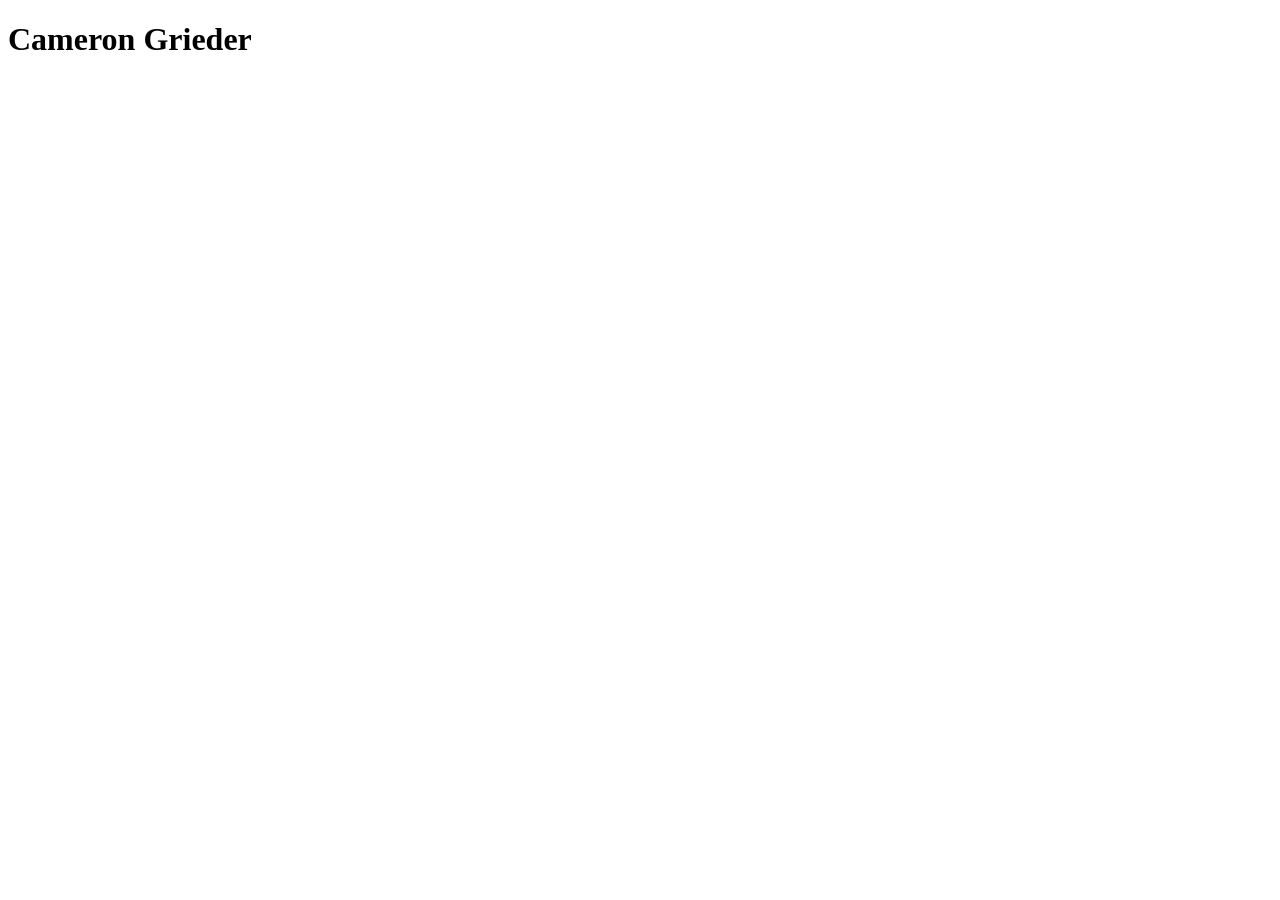
==== frontpage.html @ 4354d16a "Add files via upload" ====
<!DOCTYPE html>
<html lang="en">
<head>
    <meta charset="UTF-8">
    <meta http-equiv="X-UA-Compatible" content="IE=edge">
    <meta name="viewport" content="width=device-width, initial-scale=1.0">
    <title>Document</title>
</head>
<body>
    <h1>Cameron Grieder</h1>
    
</body>
</html>
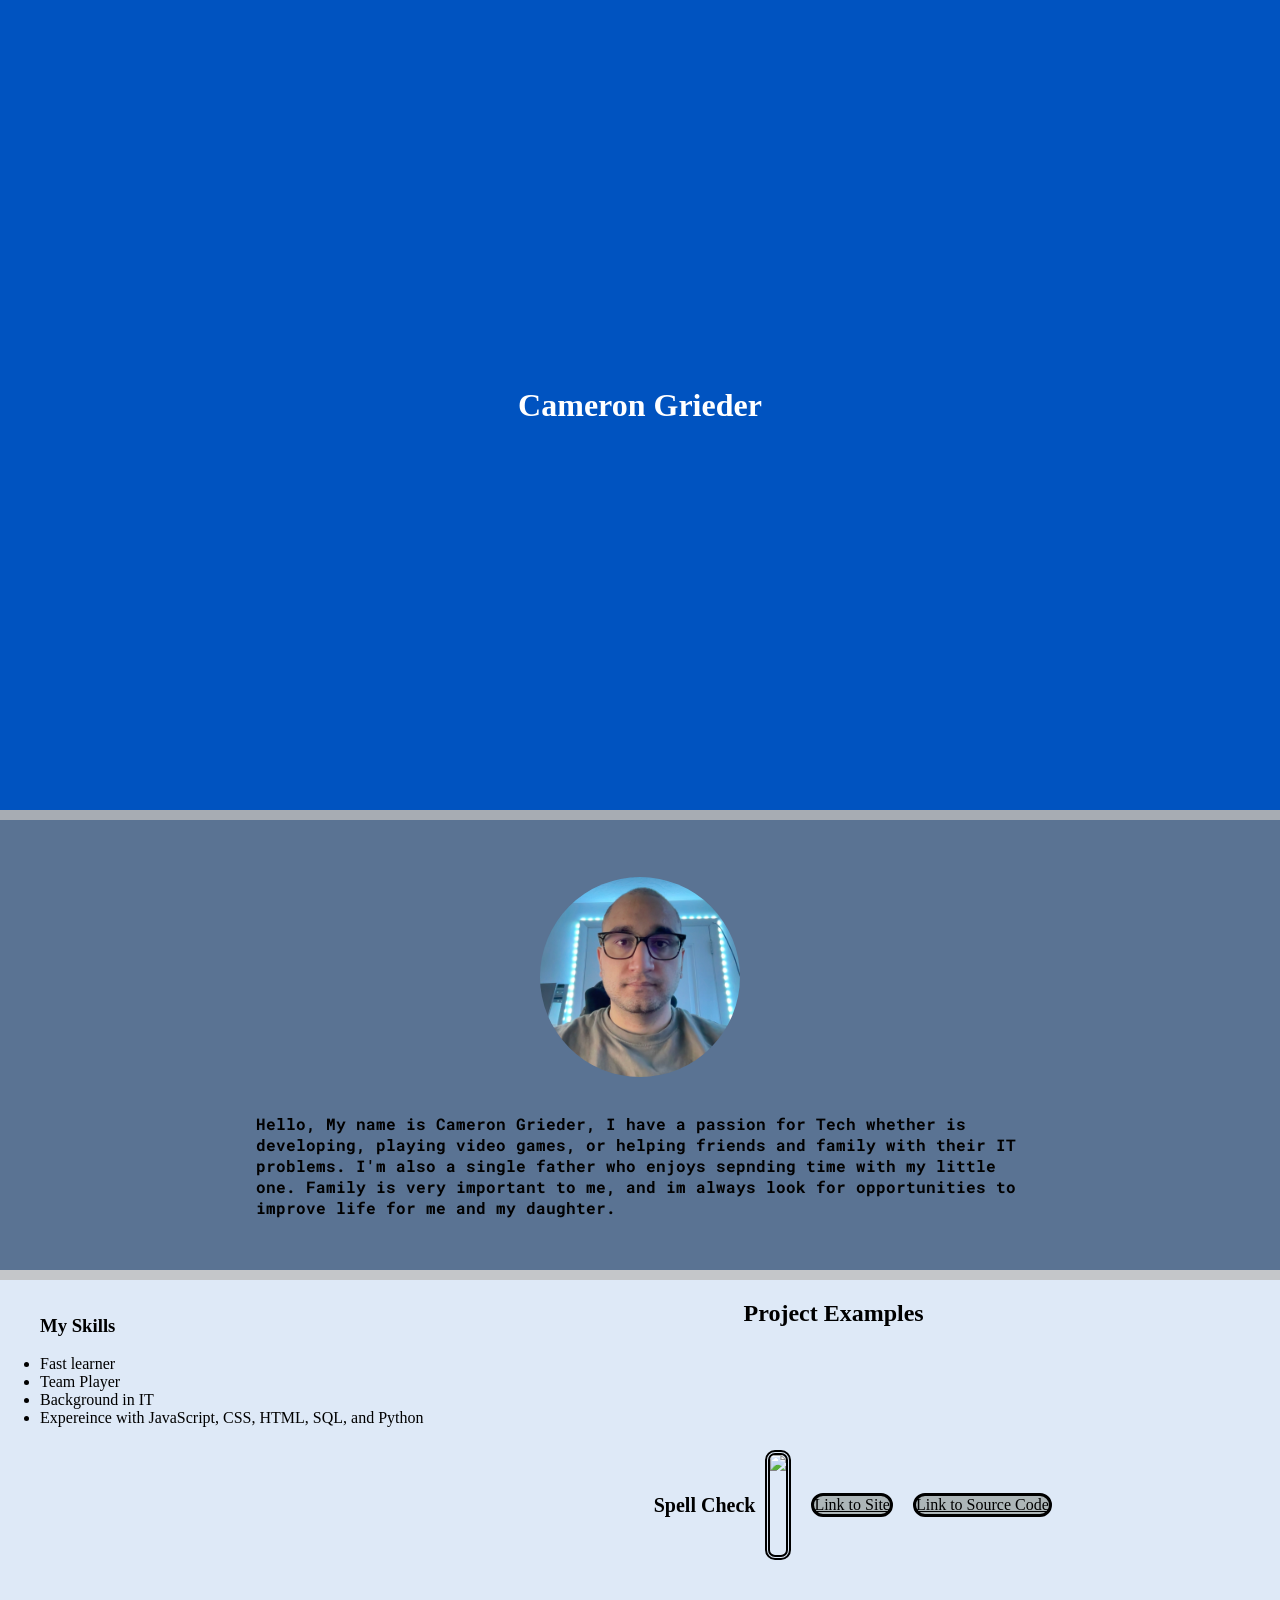
==== commit 0098949f: "added aboutn me, skills and project examples" ====
--- a/frontpage.html
+++ b/frontpage.html
@@ -4,10 +4,49 @@
     <meta charset="UTF-8">
     <meta http-equiv="X-UA-Compatible" content="IE=edge">
     <meta name="viewport" content="width=device-width, initial-scale=1.0">
+    <link rel = 'stylesheet' href='frontpage.css'>
+    <link rel="preconnect" href="https://fonts.googleapis.com">
+<link rel="preconnect" href="https://fonts.gstatic.com" crossorigin>
+<link href="https://fonts.googleapis.com/css2?family=Roboto+Mono:wght@300&display=swap" rel="stylesheet">
     <title>Document</title>
 </head>
 <body>
-    <h1>Cameron Grieder</h1>
-    
+<div id=intro>
+    <div id=title><h1 id=name>Cameron Grieder</h1></div>
+</div>
+<div id=about>
+    <div id=image></div>
+    <p id=aboutMe>
+        Hello, My name is Cameron Grieder, I have a passion for Tech
+        whether is developing, playing video games, or helping friends
+        and family with their IT problems.
+        I'm also a single father who enjoys sepnding time with my little one.
+        Family is very important to me, and im always look for opportunities
+        to improve life for me and my daughter.
+    </p>
+
+</div>
+
+<div id=devStuff>
+<ul id=skills>
+    <h3>My Skills</h3>
+    <li>Fast learner</li>
+    <li>Team Player</li>
+    <li>Background in IT</li>
+    <li>Expereince with JavaScript, CSS, HTML, SQL, and Python</li>
+</ul>
+<div id=projects> 
+    <h2>Project Examples</h2>
+    <div class=project>   
+        <h3 class=prjTitle>Spell Check</h3>
+    <img class=img src='spellCheck.png'>
+    <a class=link href='https://cams-spellcheck.herokuapp.com/' target='_blank'>Link to Site</a>
+    <a class=link href='https://github.com/EdgarAllenBro/SpellCheck-DevMtn' target='_blank'>Link to Source Code</a>
+    </div>
+</div>
+
+</div>
+
+
 </body>
 </html>
--- a/frontpage.css
+++ b/frontpage.css
@@ -0,0 +1,81 @@
+body{margin:0px;
+background-color: rgb(0, 83, 192);}
+#intro{
+    display: flex;
+    justify-content: center;
+    align-items: center;
+    width:100vw;
+    height: 90vh;
+    background-image: 
+url('https://wallpaperaccess.com/full/87548.jpg');
+background-size:cover;
+}
+#name{
+    color:rgb(255, 255, 255)
+}
+
+#about{
+width:100vw;
+height:50vh;
+background-color:rgba(129, 129, 129, 0.7);
+border-top:10px solid rgba(189, 189, 189, 0.781);
+display: flex;
+justify-content: center;
+flex-direction: column;
+align-items: center;
+}
+#image{
+    height:200px;
+    width:200px;
+    background-image:url('Image.jpg');
+    background-position: center;
+    background-size:cover;
+    border-radius: 50%;
+    margin:20px;
+}
+#aboutMe{
+    font-weight:1000;
+width:60vw;
+font-family: 'Roboto Mono', monospace;
+}
+
+#devStuff{
+    width:100vw;
+    height:50vh;
+    background-color: rgba(255, 255, 255, 0.87);
+    border-top:10px solid rgba(189, 189, 189, 0.781);
+    display: flex;
+    
+    }
+#projects{
+    display: flex;   
+}
+
+h2{
+    position: relative;
+    left:25vw;
+}
+.prjTitle{
+    font-size: 20px;
+}
+.project{
+display: flex;
+align-items: center;
+justify-content:center;
+margin:50px;
+}
+
+.link{
+    background-color:rgba(168, 176, 177, 0.897);
+    border:3px solid black;
+    border-radius: 15px;
+    color:rgb(0, 0, 0);
+    margin:10px;
+}
+.img{
+    height:100px;
+    border:5px double black;
+    border-radius: 10px;
+    margin:10px;
+}
+    
